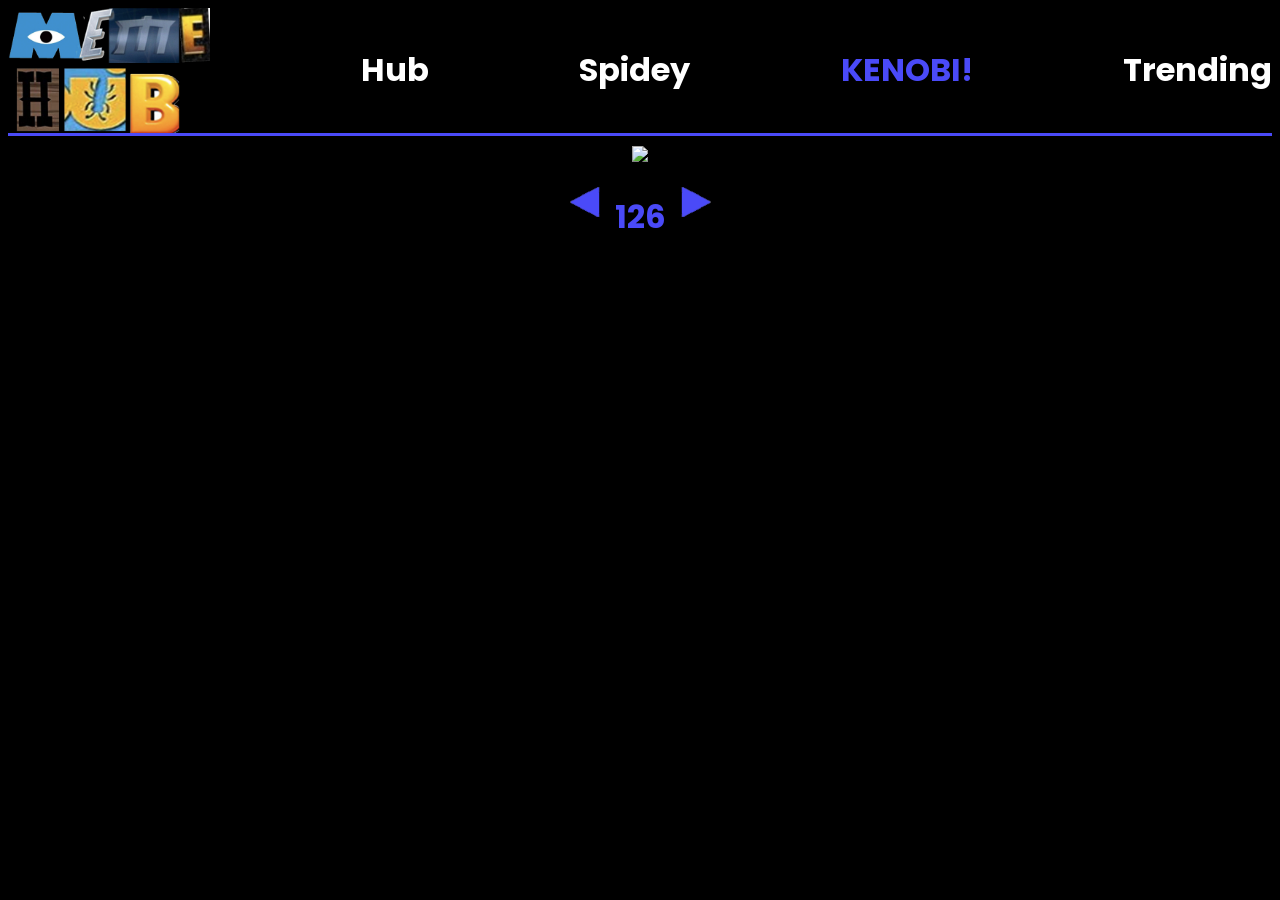
==== kenobi.html @ 1682d650 "first commit" ====
<!DOCTYPE html>
<html lang="en">
<head>
    <meta charset="UTF-8">
    <meta http-equiv="X-UA-Compatible" content="IE=edge">
    <meta name="viewport" content="width=device-width, initial-scale=1.0">
    <title>Kenobi</title>
    <link rel="stylesheet" href="styles.css">
</head>
<body>
    <div class="header">
        <img src="logo.png" alt="logo" style="max-height: 16%; max-width: 16%;">
        <a href="index.html"><h1>Hub</h1></a>
        <a href="spidey.html"><h1>Spidey</h1></a>
        <a href="kenobi.html"><h1 style="color: rgb(74, 74, 248);">KENOBI!</h1></a>
        <a href="trending.html"><h1>Trending</h1></a>
    </div>
    <div class="memeContainer">
        <img src="" id="meme">
        <div class="controlRow">
            <img src="arrow.png" id="forward" alt="arrow">
            <h1 id="memeNumber" style="color: rgb(74, 74, 248);">1</h1>
            <img src="arrow.png" id="backward" alt="arrow">
        </div>
    </div>
</body>
<script src="kenobi.js"></script>
</html>
---- styles.css ----
@import url('https://fonts.googleapis.com/css2?family=Poppins:wght@500&display=swap');

@media screen and (max-width: 320px) {   
    #meme {
    	max-height: 300px; 
        max-width: 300px;
    } 
}

@media screen and (max-width: 375px) {   
    #meme {
    	max-height: 370px; 
        max-width: 370px;
    } 
}

@media screen and (max-width: 411px) {   
    #meme {
    	max-height: 390px; 
        max-width: 390px; 
    } 
}

@media screen and (min-width: 600px) {   
    #meme {
    	max-height: 550px; 
        max-width: 550px;
    } 
}

a {
    text-decoration: none;
}

body {
    background-color: rgb(0, 0, 0);
}

.controlRow {
    display: flex;
    flex-direction: row;
}

.controlRow h1 {
    font-family: 'Poppins', sans-serif;
}

.controlRow img {
    padding: 15px;
}

.header {
    height: 16%;
    border-bottom: 3px solid rgb(74, 74, 248);
    display: flex;
    justify-content: space-between;
    align-items: center;
}

.header h1 {
    color: white;
    font-family: 'Poppins', sans-serif;
}

.memeContainer {
    display: flex;
    flex-direction: column;
    justify-content: center;
    align-items: center;
}

#backward {
    max-height: 30px; 
    max-width: 30px;
    transform: scaleX(-1);
}

#forward {
    max-height: 30px; 
    max-width: 30px;
}

#meme {
    padding-top: 10px;
    padding-bottom: 10px;
}
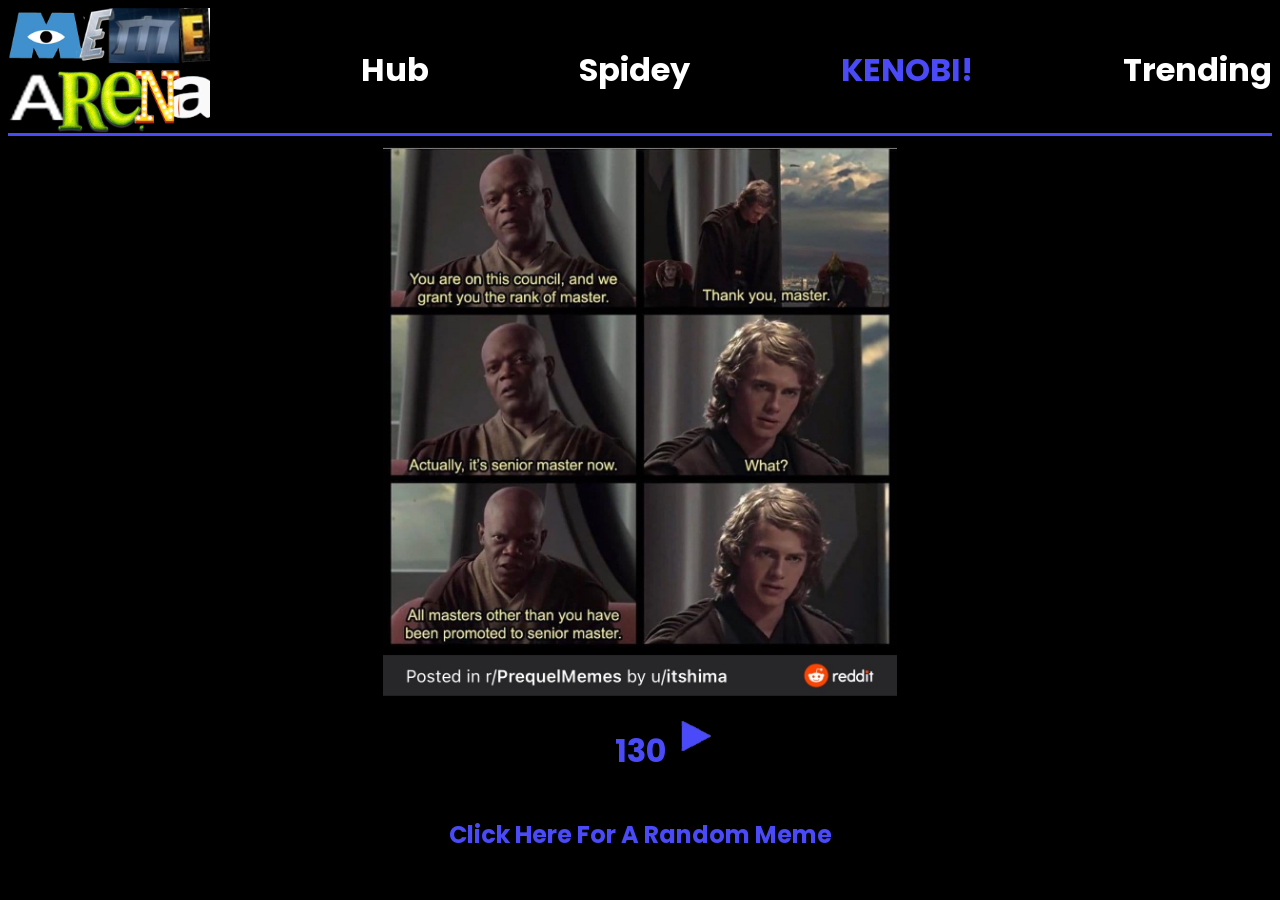
==== commit fdfe934c: "added random meme for star wars and spidey" ====
--- a/kenobi.html
+++ b/kenobi.html
@@ -22,6 +22,9 @@
             <h1 id="memeNumber" style="color: rgb(74, 74, 248);">1</h1>
             <img src="arrow.png" id="backward" alt="arrow">
         </div>
+        <div class="controlRow">
+            <h2 id="randButton">Click Here For A Random Meme</h2>
+        </div>
     </div>
 </body>
 <script src="kenobi.js"></script>
--- a/styles.css
+++ b/styles.css
@@ -36,9 +36,30 @@
     background-color: rgb(0, 0, 0);
 }
 
+form {
+    display: flex;
+    flex-direction: column;
+    justify-content: center;
+    align-items: center;
+}
+
+form div {
+    padding: 1%;
+}
+
+form label {
+    font-family: 'Poppins', sans-serif;
+    color: rgb(74, 74, 248);
+}
+
 .controlRow {
     display: flex;
     flex-direction: row;
+}
+
+.center {
+    display: flex;
+    justify-content: center;
 }
 
 .controlRow h1 {
@@ -75,6 +96,12 @@
     transform: scaleX(-1);
 }
 
+#formText {
+    font-family: 'Poppins', sans-serif;
+    color: rgb(74, 74, 248);
+    text-decoration: underline;
+}
+
 #forward {
     max-height: 30px; 
     max-width: 30px;
@@ -84,3 +111,23 @@
     padding-top: 10px;
     padding-bottom: 10px;
 } 
+
+#memeNumber {
+    font-family: 'Poppins', sans-serif;
+    color: rgb(74, 74, 248);
+}
+
+#memeRand {
+    padding-top: 10px;
+    padding-bottom: 10px;
+} 
+
+#randButton {
+    font-family: 'Poppins', sans-serif;
+    color: rgb(74, 74, 248);
+}
+
+#warning {
+    color: rgb(250, 53, 53);
+    font-family: 'Poppins', sans-serif;
+}
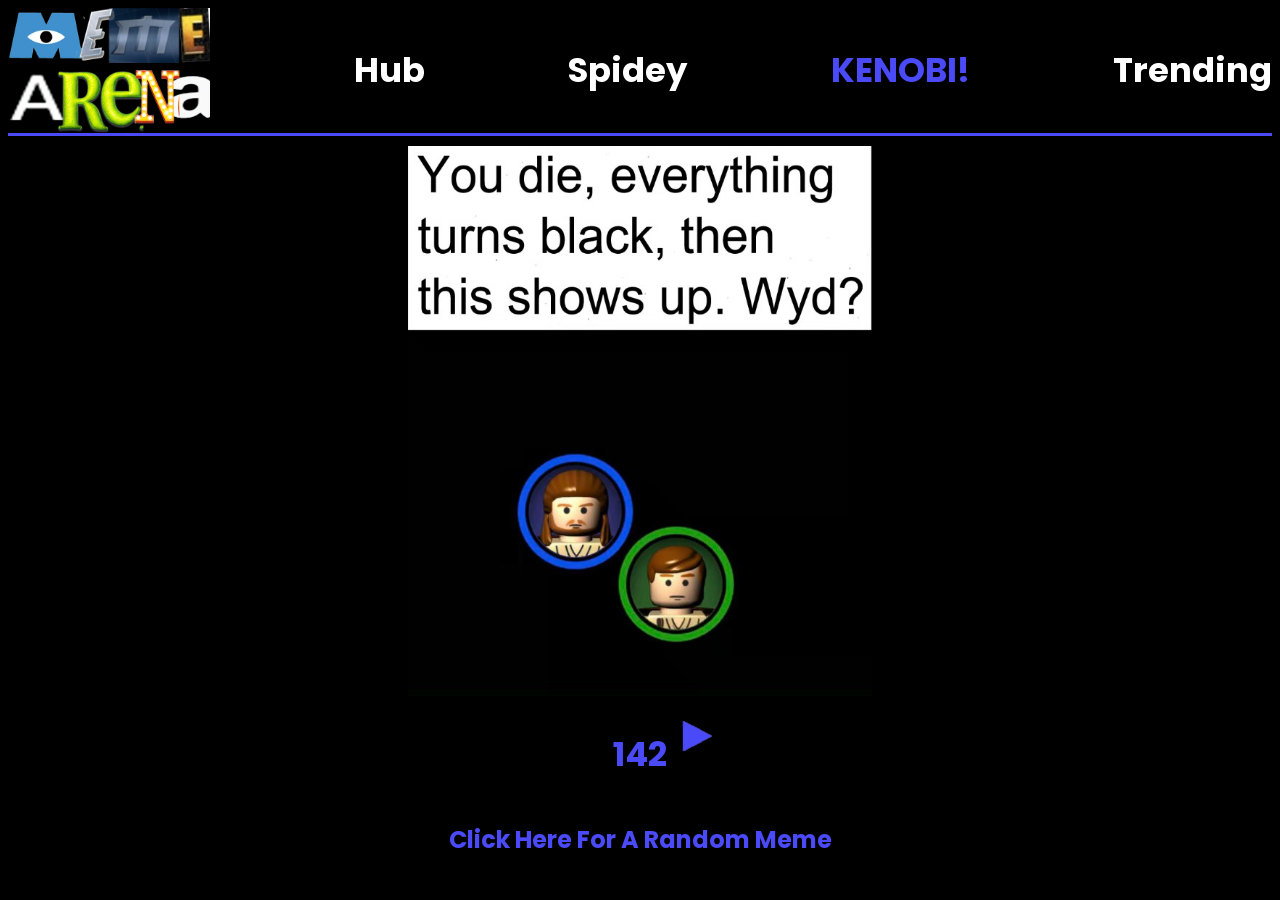
==== commit 3f5e3216: "added favicon, made h1's responsive" ====
--- a/kenobi.html
+++ b/kenobi.html
@@ -6,6 +6,13 @@
     <meta name="viewport" content="width=device-width, initial-scale=1.0">
     <title>Kenobi</title>
     <link rel="stylesheet" href="styles.css">
+    <link rel="apple-touch-icon" sizes="180x180" href="/apple-touch-icon.png">
+    <link rel="icon" type="image/png" sizes="32x32" href="/favicon-32x32.png">
+    <link rel="icon" type="image/png" sizes="16x16" href="/favicon-16x16.png">
+    <link rel="manifest" href="/site.webmanifest">
+    <link rel="mask-icon" href="/safari-pinned-tab.svg" color="#5bbad5">
+    <meta name="msapplication-TileColor" content="#da532c">
+    <meta name="theme-color" content="#ffffff">
 </head>
 <body>
     <div class="header">
--- a/styles.css
+++ b/styles.css
@@ -50,6 +50,10 @@
 form label {
     font-family: 'Poppins', sans-serif;
     color: rgb(74, 74, 248);
+}
+
+h1 {
+    font-size: clamp(16px, 5vw, 34px);
 }
 
 .controlRow {
